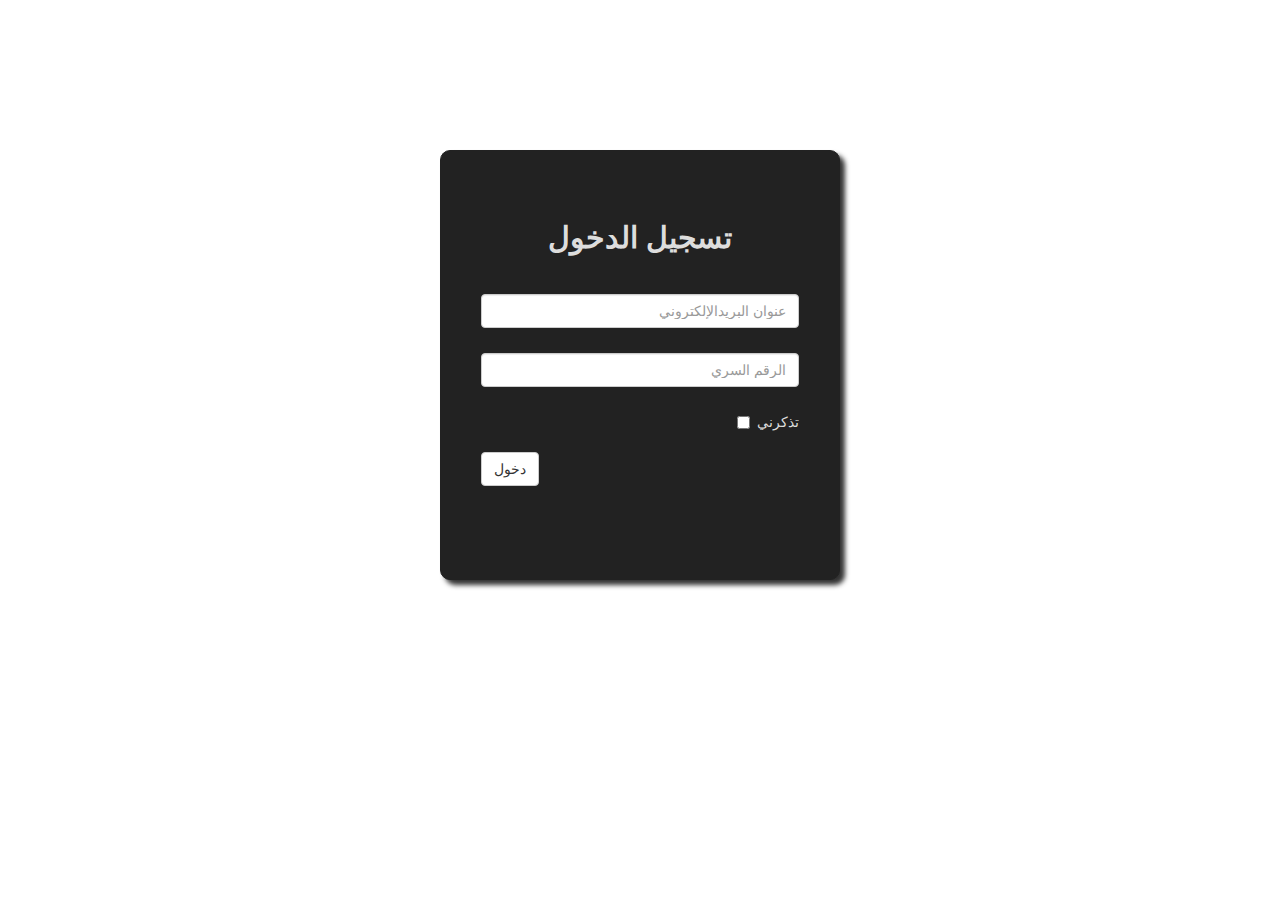
==== index.html @ 1ddcbdfc "add index page to host the website on the github" ====
<!DOCTYPE html>
<html>
	<head>
		<title>تسجيل الدخول</title>
		<!-- Bootstrap -->
	    <link href="css/bootstrap.min.css" rel="stylesheet">
	   	<!-- Css -->
	   	<link rel="stylesheet" href="css/style.css" >
	   	<link rel="stylesheet" href="css/normalize.css">
	    <link rel="stylesheet" href="css/font-awesome.min.css">
	    <link rel="shortcut icon" href="img/bb.gif" type="image/x-icon">
	</head>
	<body>
		<div class="log">
			<div class="container">
				<form class="login">
					<h2 style="text-align: center; color: #ddd; font-weight: 600">تسجيل الدخول</h2>
					
					<div class="form-group">
						<label class="sr-only" data-error="wrong" data-success="right" for="exampleInputEmail3"> عنوان البريدالإلكتروني </label>
						<input type="email" class="form-control" id="exampleInputEmail3" placeholder="عنوان البريدالإلكتروني" style="text-align: right;">
					</div>
					
					<div class="form-group">
						<label class="sr-only" data-error="wrong" data-success="right" for="exampleInputPassword3">الرقم السري</label>
						<input type="password" class="form-control" id="exampleInputPassword3" placeholder="الرقم السري" style="text-align: right;">
					</div>
					<div class="checkbox" style="text-align: right;">
						<label style="color: #ddd">
							<input type="checkbox"> تذكرني
						</label>
					</div>
					<a href="index.html" target="_blank" style="text-align: right;"><button type="submit" class="btn btn-default"> دخول </button></a>
				</form>
				
			</div>
		</div>
		

		<script src="js/jquery-2.2.0.min.js"></script>
    	<script src="js/bootstrap.min.js"></script>
	</body>
</html>
---- css/style.css ----
body{
  padding:0;
  margin:0;
  font-family: 'Raleway', sans-serif;
  overflow-x: hidden;
  max-height: 2500px;
  perspective: 1000;
}
.container{
	max-width: 950px;
	margin: auto;
}




/* project page*/

	#carousel-example-generic{
		max-height: 600px;
		max-width: 1270px;
		margin-left: 250px;	
	}

	.carousel-inner img{
	    max-height: 500px;
		max-width: 850px;

	}
	.wrap-pro img{
		margin-top: -50px;
	}
	.project {
		margin-top: 80px;
		padding-bottom: 50px;
		margin-left: 270px;
	}
	.project .row {
		max-width: 95%;
		margin:auto;
	}
	/*.project .list{
		width: 250px;
		max-width: 45%;
		margin:auto;
		position: absolute;
		display: inline-block;
		max-height: 20%;

	}*/
	
	/*intro start*/
	

	.intro{
		margin-top: 45px;
	}
	.intro .item img{
		width: 1950px;
		height: 900px;
	}

	/*intro end*/

/*Project page end*/


/* Sidebar / Toggle Styles Start */

	#wrapper {
	    padding-left: 0;
	    -webkit-transition: all 0.5s ease;
	    -moz-transition: all 0.5s ease;
	    -o-transition: all 0.5s ease;
	    transition: all 0.5s ease;
	}

	/*#wrapper.toggled {
	    padding-left: 250px;
	}*/

	/*Panels Start*/
		button.accordion {
		    text-indent: 20px;
		    line-height: 40px;
		    background-color:transparent;
		    color: #ddd; 
		    cursor: pointer;
		    padding: 0px;
		    width: 100%;
		    border: none;
		    outline: none;
		    transition: 0.4s;
		    text-align: left;
		    margin: -20px;
		}

		button.accordion.active, button.accordion:hover {
			text-decoration: none;
		    color: #fff;
		    background: rgba(255,255,255,0.2);
		    padding-left: 5px;
		    
		}

		button.accordion:after {
		    content: '\002B';
		    color: #777;
		    font-weight: bold;
		    float: right;
		    margin-right: 10px;
		}

		button.accordion.active:after {
		    content: "\2212";
		    
		}
		.panels {
			background-color: transparent;
		    padding: 0px;
		    margin-bottom: 0px;
		    max-height: 0;
		    overflow: hidden;
		    transition: max-height 0.2s ease-out;
		}
		.panels ul{
			list-style: none;

		}
	/* panels end */

	/*sidebar-wrapper header img start*/
		#sidebar-wrapper .hed{
			margin-top: 80px;
			margin-bottom: 30px;

		}
		.hed img {
		    
		    background-color: #fff;
		    text-align: center;
		    /* margin-bottom: -31px; */
		    margin-left: 45px;
		}
	/*sidebar-wrapper header img end*/


	#wrapper #sidebar-wrapper {
	    width: 250px;
	}


	#wrapper.toggled #page-content-wrapper {
	    position: absolute;
	    margin-right: -250px;
	}
	/* Toggle Style end */

	/* Sidebar Styles */
		.sidenav a{
		margin-top: 80px;
		}

		.sidebar-nav {
		    position: absolute;
		    top: 0;
		    width: 250px;
		    margin: 0;
		    padding: 0;
		    list-style: none;
		}

		.sidebar-nav li {
		    text-indent: 20px;
		    line-height: 40px;
		}

		.sidebar-nav li a {
		    display: block;
		    text-decoration: none;
		    color: #999999;
		    transition: 0.5s ease-out;
		}

		.sidebar-nav li a:hover {
		    text-decoration: none;
		    color: #fff;
		    background: rgba(255,255,255,0.2);
		    padding-left: 5px;
		}

		.sidebar-nav li a:active,
		.sidebar-nav li a:focus {
		    text-decoration: none;
		}

		.sidebar-nav > .sidebar-brand {
		    height: 65px;
		    font-size: 18px;
		    line-height: 60px;
		}

		.sidebar-nav > .sidebar-brand a {
		    color: #999999;
		}

		.sidebar-nav > .sidebar-brand a:hover {
		    color: #fff;
		    background: none;
		}
		#sidebar-wrapper {
		    z-index: 1000;
		    position: fixed;
		    /*left: 250px;*/
		    width: 250;
		    height: 100%;
		    overflow-y: auto;
		    background: #222;
		    -webkit-transition: all 0.5s ease;
		    -moz-transition: all 0.5s ease;
		    -o-transition: all 0.5s ease;
		    transition: all 0.5s ease;
		}


		@media(min-width:992px) {
			
		    #wrapper {
		        padding-left: 0;
		    }

		    #wrapper.toggled {
		        padding-left: 250px;
		    }

		    #sidebar-wrapper {
		        width: 0;

		    }

		    #wrapper.toggled #sidebar-wrapper {
		        width: 250px;
		    }

		    #page-content-wrapper {
		        padding: 20px;
		        position: relative;
		    }

		    #wrapper.toggled #page-content-wrapper {
		        position: relative;
		        margin-right: 0;
		    }
		}
		@media(max-width:992px){
			#wrapper {
		        display: none;
		    }

		}
/*Side-bar end*/


/*Navbar Start*/

	.input-group{
		width: 600px;
	}
	.navbar-header{
		padding-left: 15px;
	}
	.navbar-right{
		padding-right: 40px;
	}
	.navbar-inverse .navbar-nav>li>a {
		transition: 0.7s ease-in-out;
	}
	.navbar-inverse .navbar-nav>li> a:hover{
		background: rgba(255,255,255,0.2); 
	}
	.navbar{
	min-height: 55px;
	padding-top: auto;
	}
	.navbar-inverse .navbar-brand {
		color: #fff;
		
	}
	.navbar-brand {
	    float: left;
	    height: 50px;
	    padding: 20px 15px;
	    line-height: 20px;
	}
	.nav{

	}
/*Navbar end*/



/*course page start*/

	.course{
		margin-top: 100px;
		position: relative;
	}
	.wrap-course{
		margin-top: -100px;
	}
	.course .row {
		max-width: 75%;
		margin-top: 100px;
		margin-left: 190px;
		/*padding-left: 55px;*/
	}

	/*
	.course .list{
		width: 230px;
		max-width: 33.333333%;
		margin:auto;
		position: absolute;
		display: inline-block;
		max-height: 20%;

	}*/

/*course page end*/


/*social page start*/

	.page{
		position: relative;
		
		display: block;

	}

	/*.page .list{
		width: 250px;
		max-width: 45%;
		margin:auto;
		position: absolute;
		display: inline-block;
		max-height: 20%;

	}*/
	.wrap-home{
		
		width: 100%;
		overflow-y: hidden;
	}
	.page .post{
		margin-top: 50px;
		margin-left: 470px;

		
	}
	.navbar-form{
		padding-top: 5px;
		
	}
	
	/*Slideshow Start*/
	
	* {box-sizing:border-box}
	
	/* Slideshow container */

		.mySlides {
		    display: none;
		    margin-top: 100px;

		}
		.mySlides img{
			max-height: 400px;
			border-radius: 15px;

		}
		.slideshow-container {
		  max-width: 1000px;
		  position: relative;
		  margin: auto;
		  max-height: 600px;
		  background-color: #aaa;
		  border-radius: 15px;
		  margin-left: 350px; 
		}

		

		/* Next & previous buttons */
		.prev, .next {
		  cursor: pointer;
		  position: absolute;
		  top: 50%;
		  width: auto;
		  margin-top: -22px;
		  padding: 16px;
		  color: white;
		  font-weight: bold;
		  font-size: 18px;
		  transition: 2s ease-in-out;
		  border-radius: 5px;
		}

		/* Position the "next button" to the right */
		.next {
		  right: 0;
		  border-radius: 3px 0 0 3px;
		}

		/* On hover, add a black background color with a little bit see-through */
		.prev:hover, .next:hover {
		  background-color: rgba(0,0,0,0.8);
		}

		/* Caption text */
		.text {
		  color: #f2f2f2;
		  font-size: 15px;
		  padding: 8px 12px;
		  position: absolute;
		  bottom: 8px;
		  width: 100%;
		  text-align: center;
		}

		/* Number text (1/3 etc) */
		.numbertext {
		  color: #f2f2f2;
		  font-size: 12px;
		  padding: 8px 12px;
		  position: absolute;
		  top: 0;
		}

		/* The dots/bullets/indicators */
		.dots{
			margin-left: 185px;
		}
		.dot {
		  cursor:pointer;
		  height: 13px;
		  width: 13px;
		  margin: 0 2px;
		  background-color: #bbb;
		  border-radius: 50%;
		  display: inline-block;
		  transition: background-color 2s ease;
		}

		 .dot:hover {
		  background-color: #717171;
		}

		/* Fading animation */
		.fade {
		  -webkit-animation-name: fade;
		 
		  animation-name: fade;
		  
		}

		@-webkit-keyframes fade {
		  from {opacity: .4} 
		  to {opacity: 1}
		}

		@keyframes fade {
		  from {opacity: .4} 
		  to {opacity: 1}
		}
		@media(max-width: 992px){
			.slideshow-container{
				margin-top: 150px;
				margin-left: 40px;
				width: 90%;
			}
			.mySlides img{
				width: 100%;
				height: 350px;
			}
			.dots{
				margin: auto;
			}
			.page .post{
				margin: auto;
				width: 20%;
				padding-top: 50px;
				padding-right: 175px;
			}

		}
		@media only screen and (max-width: 300px) 
			{
			  .text {
			  	font-size: 11px
			  }
			}

		@media(min-width: 992px) and (max-width: 1506px){
			.slideshow-container{
				margin-right: 100px;
				margin-top: 150px;
			}
			.mySlides img{
				width: 100%;
				height: 350px
			}
			.dots{
				margin-left: 250px;
			}
			.page .post{
				margin-left: 500px;

				
			}

		}



	/* Slideshow end*/

/*social page end*/



/*Contentl Start*/
	* {box-sizing:border-box}
	
	/* Slideshow container */

		.content {
		    display: none;
		    margin-top: 100px;

		}
		.content img{
			max-height: 450px;
			padding:  3px;
			width: 100%;
			border-radius: 12px 12px 12px 12px;
		  	border: 5px solid #ddd;
		  	transition: all 2s ease-in-out;


		}
		.slideshow-container-content {
		  max-width: 1000px;
		  position: relative;
		  margin: auto;
		  max-height: 600px;
		  background-color: #ddd;
		  border-radius: 12px 12px 12px 12px;
		  border: 5px #ddd;
		  margin-left: 350px; 
		  transition: all 2s ease-in-out;
		}

		

		/* Next & previous buttons */
		.prev, .next {
		  cursor: pointer;
		  position: absolute;
		  top: 50%;
		  width: auto;
		  margin-top: -22px;
		  padding: 16px;
		  color: white;
		  font-weight: bold;
		  font-size: 18px;
		  transition: 1.5s ease-in-out;
		  border-radius: 5px;
		}

		/* Position the "next button" to the right */
		.next {
		  right: 0;
		  border-radius: 3px 0 0 3px;
		}

		/* On hover, add a black background color with a little bit see-through */
		.prev:hover, .next:hover {
		  background-color: rgba(0,0,0,0.8);
		}

		/* Caption text */
		.text-content {
		  color: #aaa;
		  font-size: 15px;
		  padding: 8px 12px;
		  position: absolute;
		  bottom: 8px;
		  width: 100%;
		  text-align: center;
		}

		/* Number text (1/3 etc) */
		.numbertext {
		  color: #f2f2f2;
		  font-size: 12px;
		  padding: 8px 12px;
		  position: absolute;
		  top: 0;
		}

		/* The dots/bullets/indicators */
		.dots{
			margin-left: 185px;
		}
		.dot {
		  cursor:pointer;
		  height: 13px;
		  width: 13px;
		  margin: 0 2px;
		  background-color: #bbb;
		  border-radius: 50%;
		  display: inline-block;
		  transition: background-color 2s ease;
		}

		 .dot:hover {
		  background-color: #717171;
		}

		/* Fading animation */
		.fade {
		  -webkit-animation-name: fade;
		  -webkit-animation-duration: 1.5s;
		  animation-name: fade;
		  animation-duration: 1.5s;
		}

		@-webkit-keyframes fade {
		  from {opacity: .4} 
		  to {opacity: 1}
		}

		@keyframes fade {
		  from {opacity: .4} 
		  to {opacity: 1}
		}
		@media(max-width: 992px){
			.slideshow-container-content{
				margin-top: 150px;
				margin-left: 40px;
				width: 90%;
			}
			.content img{
				width: 100%;
				height: 350px;
			}
			.dots{
				margin: auto;
			}
			.page .post{
				margin: auto;
				width: 20%;
				padding-top: 50px;
				padding-right: 175px;
			}

		}
		@media only screen and (max-width: 300px) 
			{
			  .text {
			  	font-size: 11px
			  }
			}

		@media(min-width: 992px) and (max-width: 1506px){
			.slideshow-container-content{
				margin-right: 100px;
				margin-top: 150px;
			}
			.content img{
				width: 100%;
				height: 350px
			}
			.dots{
				margin-left: 250px;
			}
			.page .post{
				margin-left: 500px;

				
			}

		}

	/* Slideshow end*/
	
/*Cotentl1 page end*/

/*login start*/
	.login{
		max-width: 400px;
		height: 430px;
		background-color: #222;
		margin: 150px auto;
		padding: 50px 40px ;
		border: 1px solid #222;
		border-radius: 10px;
		box-shadow: 5px 5px 5px #333;	
		}
	.login h2{
		padding-bottom: 30px;
		
	}
	.login .form-group , .checkbox{
		padding-bottom: 10px;

	}

/*login end*/

/*reg-log page start*/

	.reg{
		margin-top: 80px;
		height: 1250px;
		margin-bottom: 40px;
	}
	.reg h2{
		font-weight: 600;
		text-align: center;
	}
	.reg  form{
		max-width: 600px;
		margin: 10px auto;
	}
	.reg .date{
		width: 30%;
		float: left;
		margin-left: 3px;

	}
	
/*reg-log page end*/

/*Lab1 page start*/
	.tab{
		margin-top: 100px;
	}
	.tab .panel{
		margin-left: 100px;
	}
	.tab .cont{
		margin-left: 0px;
	}

/*Lab1 page end*/



/*border: none;
    border-bottom: 1px solid #9e9e9e;
    border-radius: 0;
    outline: none;
    height: 3rem;*/



/*******Lab page Start*********/

	/*.wrap-lab{
		margin-top: -100px;
	}*/
	.lab .row{
		max-width: 95%;
		margin-left: 50px;
	}
	.lab .row .thumbnail{
		margin-top: 100px;
		
	}
/*******Lab page end*********/
/* admin start*/
	.admin .panel{
		margin-top: 100px;
		margin-left: 100px;
		max-width:900px; 
		margin-bottom: -80px;
	}

/* admin end*/

/*******Table page Start*********/
	.wrap-table{
		width: 100%;
		overflow-y: hidden;
	}
	
	.panel{
		margin-top: 100px;
		margin-left: 420px;
		max-width:900px; 
		margin-bottom: -80px;
	}

	@media (min-width: 950px){
		#sidebar-collapse{
		    padding-right: 0;
		    padding-left: 0;
		}
	}

	@media (min-width: 950px){
		#sidebar-collapse.collapse{
		    display: block!important;
		    height: auto!important;
		    padding-bottom: 0;
		    overflow: visible!important;
			}
	}
	@media (min-width: 950px){
		#sidebar-collapse{
		    width: auto;
		    border-top: 0;
		    -webkit-box-shadow: none;
		    box-shadow: none;
			}
	}

/****** Table page End********/


/*Footer Start */
	.footer .icons{
		margin-top: 30px;
	}
	/*.form{
		margin-top: 30px;
	}*/
	.footer .infoo ul{
	list-style: none;
	padding: 0;
	margin: 0;
	}
	.footer .icons ul{
	list-style: none;
	padding: 0;
	}
	.footer .icons ul li{
	align-content:flex-start;
	padding: 0;
	}

	.footer .infoo ul li{
	align-content:flex-start;
	margin: 0;
	padding: 0;
	}
	.footer .infoo ul li a {
		text-align: left;
		text-decoration: none;
		color: #aaa;
	}

	.footer .lists ul{
	list-style: none;
	padding: 0;
	}

	.footer .lists ul li{
	align-content:flex-start;
	margin: 0;
	padding: 0;
	}
	.footer .lists ul li a {
		text-align: left;
		text-decoration: none;
		color: #aaa;
	}
	.footer form{
		margin-top: 30px;
	}


	.footer{
	background-image: url(../img/background.jpg);
	height: 350px;
	color: #787C7F;
	overflow: hidden;
	text-align: center;
	margin-top: 2150px;
	margin-left: 250px;
	padding: 20px;
	}
	.footer .div{
	font-size: 40px;
	}
	.footer i {
	width: 40px;
	height: 40px;
	background-color: #475254;
	border-radius: 50%;
	line-height: 40px;
	color: #181D21;
	margin-bottom: 7px;
	text-align: center;
	font-size: 20px;
	}
	.footer a.ex1 i:hover{
	background-color: #0029A3;
	color: #fff;
	transition: 0.5s ease-in-out;
	}
	.footer a.ex2 i:hover{
	background-color: #0066ff;
	color: #fff;
	transition: 0.5s ease-in-out;
	}
	.footer a.ex3 i:hover{
	background-color: #cc0000;
	color: #fff;
	transition: 0.5s ease-in-out;
	}
	.footer a.ex4 i:hover{
	background-color: #cc0000;
	color: #fff;
	transition: 0.5s ease-in-out;
	}
	.footer a.ex5 i:hover{
	background-color: #3366cc;
	color: #fff;
	transition: 0.5s ease-in-out;
	}
	.footer a.ex6 i:hover{
	background-color: #ff3300;
	color: #fff;
	transition: 0.5s ease-in-out;
	}
	@media(max-width: 992px){
		.footer{
			height: 700px;
			margin-top: 250px;
			margin-left: 0px;
		}
		.footer .icons ul li{
			float: left;
			padding: 5px;
			
		}
		.footer .icons ul{
			margin-left: 200px;

		}
	}
	@media(max-width: 750px){
		.footer .icons ul{
			margin-left: 60px;

		}
	}
/*Footer end*/

.add
{
	max-width: 1250px;
	max-height: 3000px;
	background-image: url(../img/background.jpg);
	margin: 50px auto;
	padding: 50px 40px ;
	border: 1px solid #222;
	border-radius: 10px;
	box-shadow: 5px 5px 5px #333;		
}

.add .row .input-field input[disabled] 
{
	border: 1px solid #ccc;
    border-radius: 4px;
    padding: 6px 12px;
    text-align: right;
}

.collapsible .collapsible-header h3
{
	cursor: pointer;
	border: 1px solid #ccc;
	background-color: rgb(235, 235, 228);
    border-radius: 4px;
    padding: 6px 12px;
    text-align: right;
    margin-top: 70px;
    color: #111;
}
.collapsible .collapsible-body
{
	/*margin-right: 20px;*/
	font-size: 22px;
}

.add .row .btn-primary {
    color: #8d1212;
    background-color: #ccc;
    border-color: #1a0e0e;
    font-size: 22px;
 }
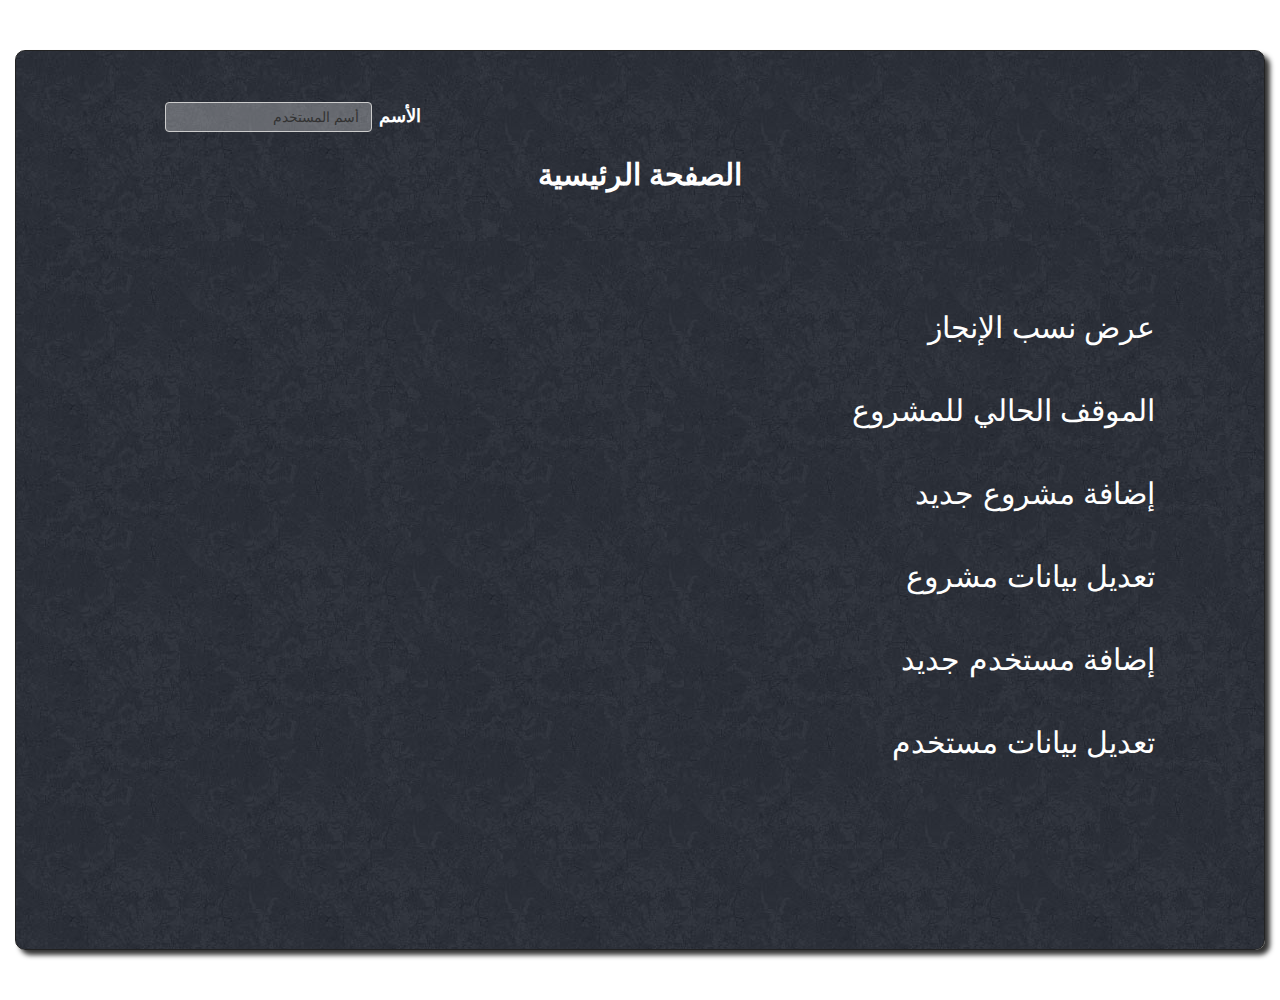
==== commit c64d6689: "add new page" ====
--- a/index.html
+++ b/index.html
@@ -1,7 +1,7 @@
 <!DOCTYPE html>
 <html>
 	<head>
-		<title>تسجيل الدخول</title>
+		<title>الصفحة الرئيسية</title>
 		<!-- Bootstrap -->
 	    <link href="css/bootstrap.min.css" rel="stylesheet">
 	   	<!-- Css -->
@@ -11,35 +11,34 @@
 	    <link rel="shortcut icon" href="img/bb.gif" type="image/x-icon">
 	</head>
 	<body>
-		<div class="log">
+		<div class="add">
 			<div class="container">
-				<form class="login">
-					<h2 style="text-align: center; color: #ddd; font-weight: 600">تسجيل الدخول</h2>
-					
-					<div class="form-group">
-						<label class="sr-only" data-error="wrong" data-success="right" for="exampleInputEmail3"> عنوان البريدالإلكتروني </label>
-						<input type="email" class="form-control" id="exampleInputEmail3" placeholder="عنوان البريدالإلكتروني" style="text-align: right;">
-					</div>
-					
-					<div class="form-group">
-						<label class="sr-only" data-error="wrong" data-success="right" for="exampleInputPassword3">الرقم السري</label>
-						<input type="password" class="form-control" id="exampleInputPassword3" placeholder="الرقم السري" style="text-align: right;">
-					</div>
-					<div class="checkbox" style="text-align: right;">
-						<label style="color: #ddd">
-							<input type="checkbox"> تذكرني
-						</label>
-					</div>
-					<a href="index.html" target="_blank" style="text-align: right;"><button type="submit" class="btn btn-default"> دخول </button></a>
-				</form>
 				
+			    <div class="row">
+			        <div class="input-field col s4">
+			          <input disabled value="أسم المستخدم" id="disabled" type="text" class="validate">
+			          <label for="disabled" style="color: #fff; padding: 3px; font-size: 18px;">الأسم</label>
+			        </div>
+			    </div>
+			    <h2 style="text-align: center; margin-bottom: 30px; color: #fff; font-weight: 600"> الصفحة الرئيسية</h2>
+
+			    <div class="home" style="text-align: right; color: #fff;">
+			    	<div class="container">
+			    		<a href="achievement.html"><h2> عرض نسب الإنجاز </h2></a>
+			    		<a href="achievement.html"><h2> الموقف الحالي للمشروع </h2></a>
+			    		<a href="projectdata.html"><h2> إضافة مشروع جديد </h2></a>
+			    		<a href="projectdata.html"><h2> تعديل بيانات مشروع</h2></a>
+			    		<a href="userdata.html"><h2> إضافة مستخدم جديد </h2></a>
+			    		<a href="userdata.html"><h2> تعديل بيانات مستخدم</h2></a>
+			    	</div>
+			    </div>
 			</div>
 		</div>
+
 		
 
 		<script src="js/jquery-2.2.0.min.js"></script>
+		<script src="js/materialize.min.js"></script>
     	<script src="js/bootstrap.min.js"></script>
 	</body>
-</html>
-
-
+</html>--- a/css/style.css
+++ b/css/style.css
@@ -1002,4 +1002,19 @@
     background-color: #ccc;
     border-color: #1a0e0e;
     font-size: 22px;
- }+ }
+
+.home
+{
+	max-width: 1250px;
+	max-height: 3000px;
+	background-image: url(../img/background.jpg);
+	margin: 50px auto;
+	padding: 50px 40px ;
+	
+}
+.home h2{
+	padding-bottom: 30px;	
+	cursor: pointer;
+	color: #fff;	
+}